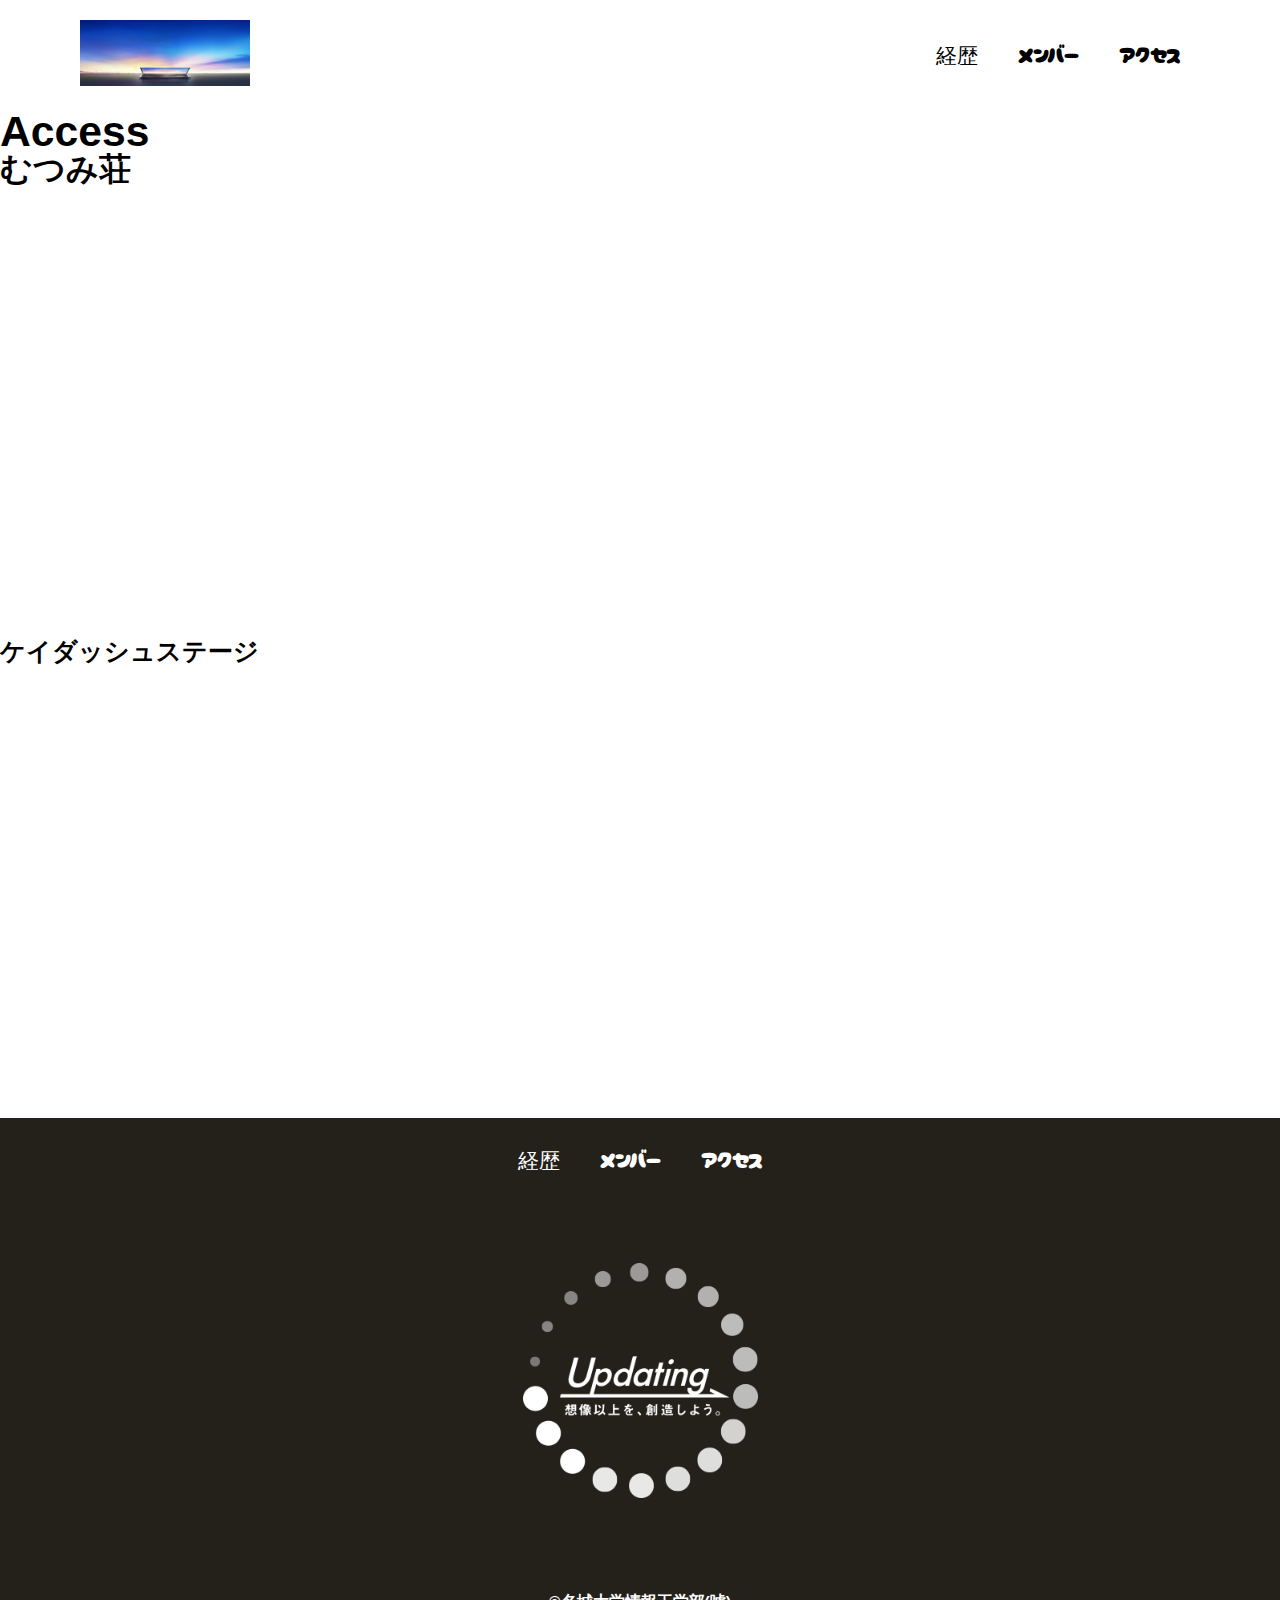
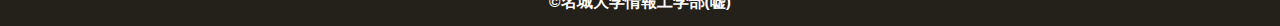
==== access.html @ 0b9823cd "Update access.html" ====
<!DOCTYPE html>
<html>
    <head>
        <meta charset="UTF-8">
        <title>アクセス</title>
        <meta name="description" content="access map">
        <meta name="viewport" content="width=device-width">
        <script src="https://ajax.googleapis.com/ajax/libs/jquery/1.11.0/jquery.min.js"></script>
        <script src="js/script.js"></script>
        <link href="css/common.css" rel="stylesheet">
        <link href="css/access.css" rel="stylesheet">
        <link rel="preconnect" href="https://fonts.googleapis.com">
        <link rel="preconnect" href="https://fonts.gstatic.com" crossorigin>
        <link href="https://fonts.googleapis.com/css2?family=Cherry+Bomb+One&display=swap" rel="stylesheet">    
    </head>
    <body>
        <header class="header">
            <div class="header-inner">
                <a class="header-logo" href="index.html">
                    <img src="images/common/logo.png" alt="ロゴ">
                </a>
                <button class="toggle-menu-button"></button>
                <div class="header-site-menu">
                    <nav class="site-menu">
                        <ul>
                            <li><a href="carrer.html">経歴</a></li>
                            <li><a href="members.html">メンバー</a></li>
                            <li><a href="access.html">アクセス</a></li>
                        </ul>
                    </nav>
                </div>
            </div>
        </header>
        <main class="main">
            <div class="title">
                <h1>Access</h1>
            </div>
            <div class="map1">
                <h2>むつみ荘</h2>
                <iframe src="https://www.google.com/maps/embed?pb=!1m18!1m12!1m3!1d534.223411192317!2d139.64196133213892!3d35.701882721521606!2m3!1f0!2f0!3f0!3m2!1i1024!2i768!4f13.1!3m3!1m2!1s0x6018f27ae3c4b9db%3A0xd23f28e39fea5b94!2z44CSMTY2LTAwMDQg5p2x5Lqs6YO95p2J5Lim5Yy66Zi_5L2Q6LC35Y2X77yR5LiB55uu77yS77yV4oiS77yS77yUIOOCgOOBpOOBv-iNmA!5e0!3m2!1sja!2sjp!4v1689314796469!5m2!1sja!2sjp" width="600" height="450" style="border:0;" allowfullscreen="" loading="lazy" referrerpolicy="no-referrer-when-downgrade"></iframe>
            </div>
            <div class="map2">
                <h3>ケイダッシュステージ</h3>
                <iframe src="https://www.google.com/maps/embed?pb=!1m14!1m8!1m3!1d808.9500334365047!2d139.70913814302196!3d35.651473407434544!3m2!1i1024!2i768!4f13.1!3m3!1m2!1s0x60188be3eaa95557%3A0xebc5a26834137bfd!2z44ix44Kx44Kk44OA44OD44K344Ol44K544OG44O844K4!5e0!3m2!1sja!2sjp!4v1689315253478!5m2!1sja!2sjp" width="600" height="450" style="border:0;" allowfullscreen="" loading="lazy" referrerpolicy="no-referrer-when-downgrade"></iframe>
            </div>
        </main>
        <footer class="footer">
            <nav class="site-menu">
                <ul>
                    <li><a href="carrer.html">経歴</a></li>
                    <li><a href="members.html">メンバー</a></li>
                    <li><a href="access.html">アクセス</a></li>
                </ul>
            </nav>
            <a class="footer-logo" href="index.html">
                <img src="images/common/logo_footer.png" alt="ロゴ">
            </a>
            <p class="copyright"><small>&copy;名城大学情報工学部(嘘)</small></p>
        </footer>
    </body>
</html>
---- css/common.css ----
@charset "utf-8";

*,
::before,
::after {
    padding: 0;
    margin: 0;
    box-sizing: border-box;
}

ul, ol {
    list-style: none;
}

a {
    color: inherit;
    text-decoration: none;
}

body {
    font-family: sans-serif;
    font-size: 16pt;
    color: #000000;
    line-height: 1;
    background-color: #ffffff;
}

img {
    max-width: 100%;
}

.header-inner {
    max-width: 1200px;
    height: 110px;
    margin-left: auto;
    margin-right: auto;
    padding-left: 40px;
    padding-right: 40px;
    display: flex;
    justify-content: space-between;
    align-items: center;
}

.toggle-menu-button {
    display: none;
}

.header-logo {
    display: block;
    width: 170px;
}

.site-menu ul {
    display: flex;
}

.site-menu ul li {
    margin-left: 20px;
    margin-right: 20px;
}

.site-menu ul li a {
    font-family: 'Cherry Bomb One', cursive;
}

@media (max-width: 800px) {
    .site-menu ul {
        display: block;
        text-align: center;
    }

    .site-menu li {
        margin-top: 20px;
    }

    .header {
        position: fixed;
        top: 0;
        left: 0;
        right: 0;
        background-color: #ffffff;
        height: 50px;
        z-index: 10;
        box-shadow: 0 3px 6px rgba(0, 0, 0, 0.1);
    }

    .header-inner {
        padding-left: 20px;
        padding-right: 20px;
        height: 100%;
        position: relative;
    }

    .header-logo {
        width: 100px;
    }

    .header-site-menu {
        position: absolute;
        top: 100%;
        left: 0;
        right: 0;
        color: #ffffff;
        background-color: #736e62;
        padding-top: 30px;
        padding-bottom: 50px;
        display: none;
    }

    .header-site-menu.is-show {
        display: block;
    }

    .main {
        padding-top: 50px;;
    }

    .footer-logo {
        margin-top: 60px;
    }

    .copyright {
        margin-top: 50px;
    }
}

.footer {
    color: #ffffff;
    background-color: #24211b;
    padding-top: 30px;
    padding-bottom: 15px;
    display: flex;
    flex-direction: column;
    align-items: center;
}

.footer-logo {
    display: block;
    width: 235px;
    margin-top: 90px;
}

.copyright {
    font-size: 14pt;
    font-weight: bold;
    margin-top: 90px;
}
---- css/access.css ----
.map {
    width: 930px;
    max-width: 90%;
    margin-top: 75px;
    margin-left: auto;
    margin-right: auto;
}

.map iframe {
    display: block;
    width: 100%;
    height: 600px;
    margin-top: 25px;
}
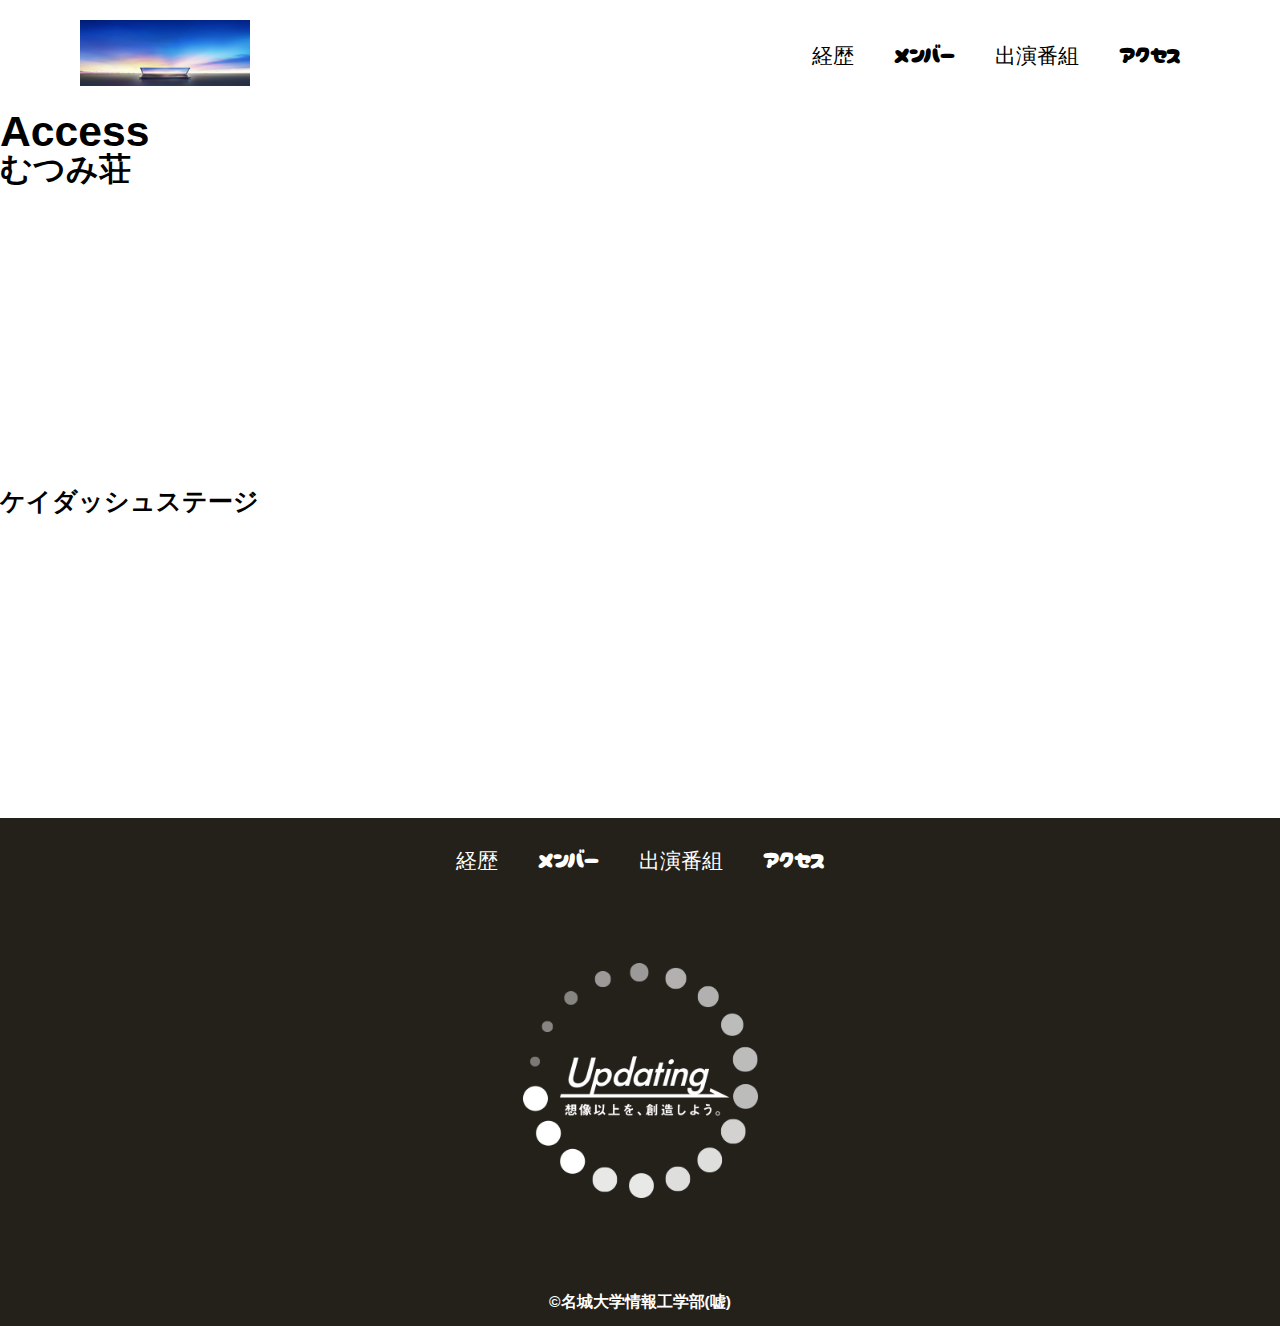
==== commit 0a7427c5: "program記述" ====
--- a/access.html
+++ b/access.html
@@ -25,6 +25,7 @@
                         <ul>
                             <li><a href="carrer.html">経歴</a></li>
                             <li><a href="members.html">メンバー</a></li>
+                            <li><a href="access.html">出演番組</a></li>
                             <li><a href="access.html">アクセス</a></li>
                         </ul>
                     </nav>
@@ -37,11 +38,11 @@
             </div>
             <div class="map1">
                 <h2>むつみ荘</h2>
-                <iframe src="https://www.google.com/maps/embed?pb=!1m18!1m12!1m3!1d534.223411192317!2d139.64196133213892!3d35.701882721521606!2m3!1f0!2f0!3f0!3m2!1i1024!2i768!4f13.1!3m3!1m2!1s0x6018f27ae3c4b9db%3A0xd23f28e39fea5b94!2z44CSMTY2LTAwMDQg5p2x5Lqs6YO95p2J5Lim5Yy66Zi_5L2Q6LC35Y2X77yR5LiB55uu77yS77yV4oiS77yS77yUIOOCgOOBpOOBv-iNmA!5e0!3m2!1sja!2sjp!4v1689314796469!5m2!1sja!2sjp" width="600" height="450" style="border:0;" allowfullscreen="" loading="lazy" referrerpolicy="no-referrer-when-downgrade"></iframe>
+                <iframe src="https://www.google.com/maps/embed?pb=!1m18!1m12!1m3!1d534.223411192317!2d139.64196133213892!3d35.701882721521606!2m3!1f0!2f0!3f0!3m2!1i1024!2i768!4f13.1!3m3!1m2!1s0x6018f27ae3c4b9db%3A0xd23f28e39fea5b94!2z44CSMTY2LTAwMDQg5p2x5Lqs6YO95p2J5Lim5Yy66Zi_5L2Q6LC35Y2X77yR5LiB55uu77yS77yV4oiS77yS77yUIOOCgOOBpOOBv-iNmA!5e0!3m2!1sja!2sjp!4v1689314796469!5m2!1sja!2sjp" width="450" height="300" style="border:0;" allowfullscreen="" loading="lazy" referrerpolicy="no-referrer-when-downgrade"></iframe>
             </div>
             <div class="map2">
                 <h3>ケイダッシュステージ</h3>
-                <iframe src="https://www.google.com/maps/embed?pb=!1m14!1m8!1m3!1d808.9500334365047!2d139.70913814302196!3d35.651473407434544!3m2!1i1024!2i768!4f13.1!3m3!1m2!1s0x60188be3eaa95557%3A0xebc5a26834137bfd!2z44ix44Kx44Kk44OA44OD44K344Ol44K544OG44O844K4!5e0!3m2!1sja!2sjp!4v1689315253478!5m2!1sja!2sjp" width="600" height="450" style="border:0;" allowfullscreen="" loading="lazy" referrerpolicy="no-referrer-when-downgrade"></iframe>
+                <iframe src="https://www.google.com/maps/embed?pb=!1m14!1m8!1m3!1d808.9500334365047!2d139.70913814302196!3d35.651473407434544!3m2!1i1024!2i768!4f13.1!3m3!1m2!1s0x60188be3eaa95557%3A0xebc5a26834137bfd!2z44ix44Kx44Kk44OA44OD44K344Ol44K544OG44O844K4!5e0!3m2!1sja!2sjp!4v1689315253478!5m2!1sja!2sjp" width="450" height="300" style="border:0;" allowfullscreen="" loading="lazy" referrerpolicy="no-referrer-when-downgrade"></iframe>
             </div>
         </main>
         <footer class="footer">
@@ -49,6 +50,7 @@
                 <ul>
                     <li><a href="carrer.html">経歴</a></li>
                     <li><a href="members.html">メンバー</a></li>
+                    <li><a href="access.html">出演番組</a></li>
                     <li><a href="access.html">アクセス</a></li>
                 </ul>
             </nav>
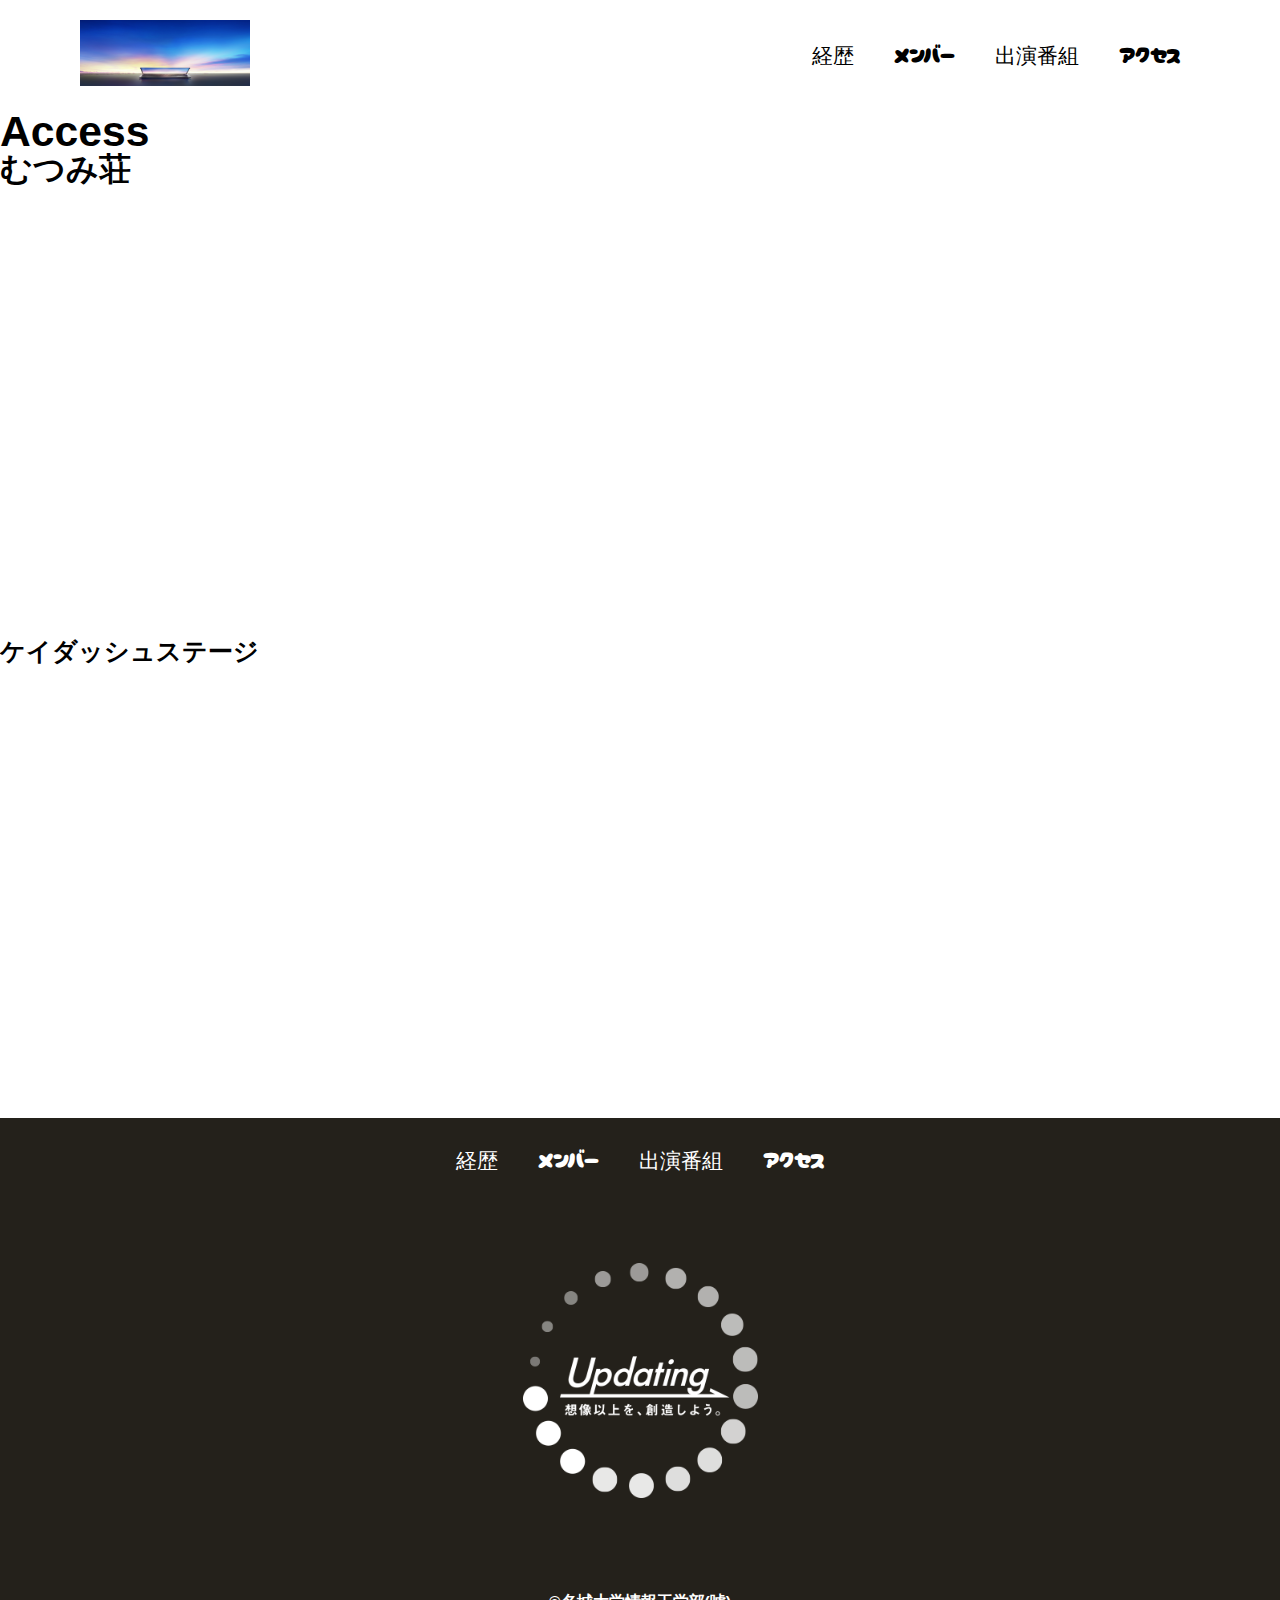
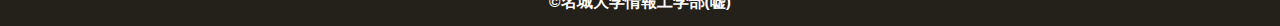
==== commit a96aadd5: "Merge branch 'ogasho-ver' of https://github.com/keita04/finall_website_2023 into ogasho-ver" ====
--- a/access.html
+++ b/access.html
@@ -38,11 +38,11 @@
             </div>
             <div class="map1">
                 <h2>むつみ荘</h2>
-                <iframe src="https://www.google.com/maps/embed?pb=!1m18!1m12!1m3!1d534.223411192317!2d139.64196133213892!3d35.701882721521606!2m3!1f0!2f0!3f0!3m2!1i1024!2i768!4f13.1!3m3!1m2!1s0x6018f27ae3c4b9db%3A0xd23f28e39fea5b94!2z44CSMTY2LTAwMDQg5p2x5Lqs6YO95p2J5Lim5Yy66Zi_5L2Q6LC35Y2X77yR5LiB55uu77yS77yV4oiS77yS77yUIOOCgOOBpOOBv-iNmA!5e0!3m2!1sja!2sjp!4v1689314796469!5m2!1sja!2sjp" width="450" height="300" style="border:0;" allowfullscreen="" loading="lazy" referrerpolicy="no-referrer-when-downgrade"></iframe>
+                <iframe src="https://www.google.com/maps/embed?pb=!1m18!1m12!1m3!1d534.223411192317!2d139.64196133213892!3d35.701882721521606!2m3!1f0!2f0!3f0!3m2!1i1024!2i768!4f13.1!3m3!1m2!1s0x6018f27ae3c4b9db%3A0xd23f28e39fea5b94!2z44CSMTY2LTAwMDQg5p2x5Lqs6YO95p2J5Lim5Yy66Zi_5L2Q6LC35Y2X77yR5LiB55uu77yS77yV4oiS77yS77yUIOOCgOOBpOOBv-iNmA!5e0!3m2!1sja!2sjp!4v1689314796469!5m2!1sja!2sjp" width="600" height="450" style="border:0;" allowfullscreen="" loading="lazy" referrerpolicy="no-referrer-when-downgrade"></iframe>
             </div>
             <div class="map2">
                 <h3>ケイダッシュステージ</h3>
-                <iframe src="https://www.google.com/maps/embed?pb=!1m14!1m8!1m3!1d808.9500334365047!2d139.70913814302196!3d35.651473407434544!3m2!1i1024!2i768!4f13.1!3m3!1m2!1s0x60188be3eaa95557%3A0xebc5a26834137bfd!2z44ix44Kx44Kk44OA44OD44K344Ol44K544OG44O844K4!5e0!3m2!1sja!2sjp!4v1689315253478!5m2!1sja!2sjp" width="450" height="300" style="border:0;" allowfullscreen="" loading="lazy" referrerpolicy="no-referrer-when-downgrade"></iframe>
+                <iframe src="https://www.google.com/maps/embed?pb=!1m14!1m8!1m3!1d808.9500334365047!2d139.70913814302196!3d35.651473407434544!3m2!1i1024!2i768!4f13.1!3m3!1m2!1s0x60188be3eaa95557%3A0xebc5a26834137bfd!2z44ix44Kx44Kk44OA44OD44K344Ol44K544OG44O844K4!5e0!3m2!1sja!2sjp!4v1689315253478!5m2!1sja!2sjp" width="600" height="450" style="border:0;" allowfullscreen="" loading="lazy" referrerpolicy="no-referrer-when-downgrade"></iframe>
             </div>
         </main>
         <footer class="footer">
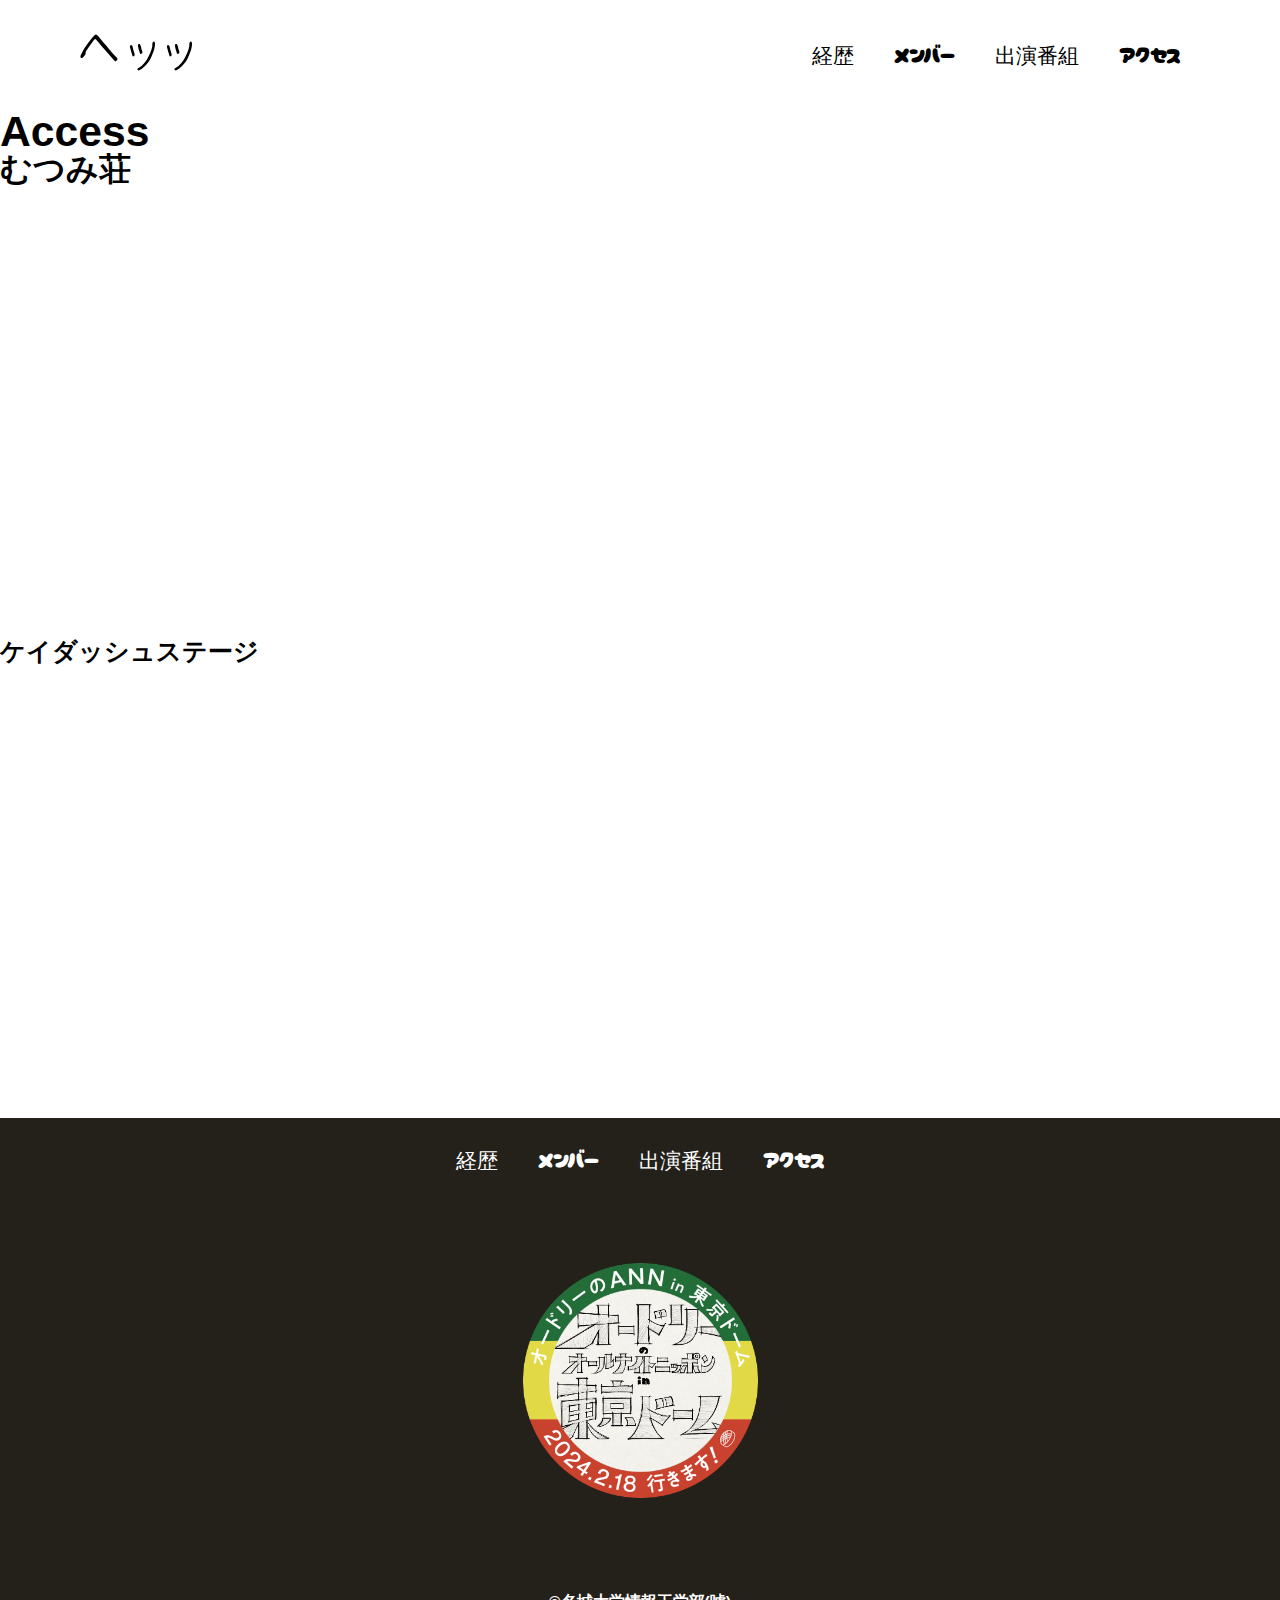
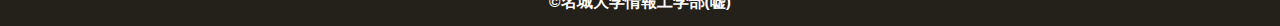
==== commit 2ee9ff9c: "Update access.html" ====
--- a/access.html
+++ b/access.html
@@ -50,7 +50,7 @@
                 <ul>
                     <li><a href="carrer.html">経歴</a></li>
                     <li><a href="members.html">メンバー</a></li>
-                    <li><a href="access.html">出演番組</a></li>
+                    <li><a href="program.html">出演番組</a></li>
                     <li><a href="access.html">アクセス</a></li>
                 </ul>
             </nav>
--- a/css/common.css
+++ b/css/common.css
@@ -78,7 +78,7 @@
         top: 0;
         left: 0;
         right: 0;
-        background-color: #ffffff;
+        background-color: #eeff00;
         height: 50px;
         z-index: 10;
         box-shadow: 0 3px 6px rgba(0, 0, 0, 0.1);
@@ -122,6 +122,19 @@
     .copyright {
         margin-top: 50px;
     }
+    .toggle-menu-button {
+        display: block;
+        width: 44px;
+        height: 34px;
+        background-image: url(../images/common/icon-menu.png);
+        background-size: 50%;
+        background-position: center;
+        background-repeat: no-repeat;
+        background-color: transparent;
+        border: none;
+        border-radius: 0;
+        outline: none;
+    }
 }
 
 .footer {
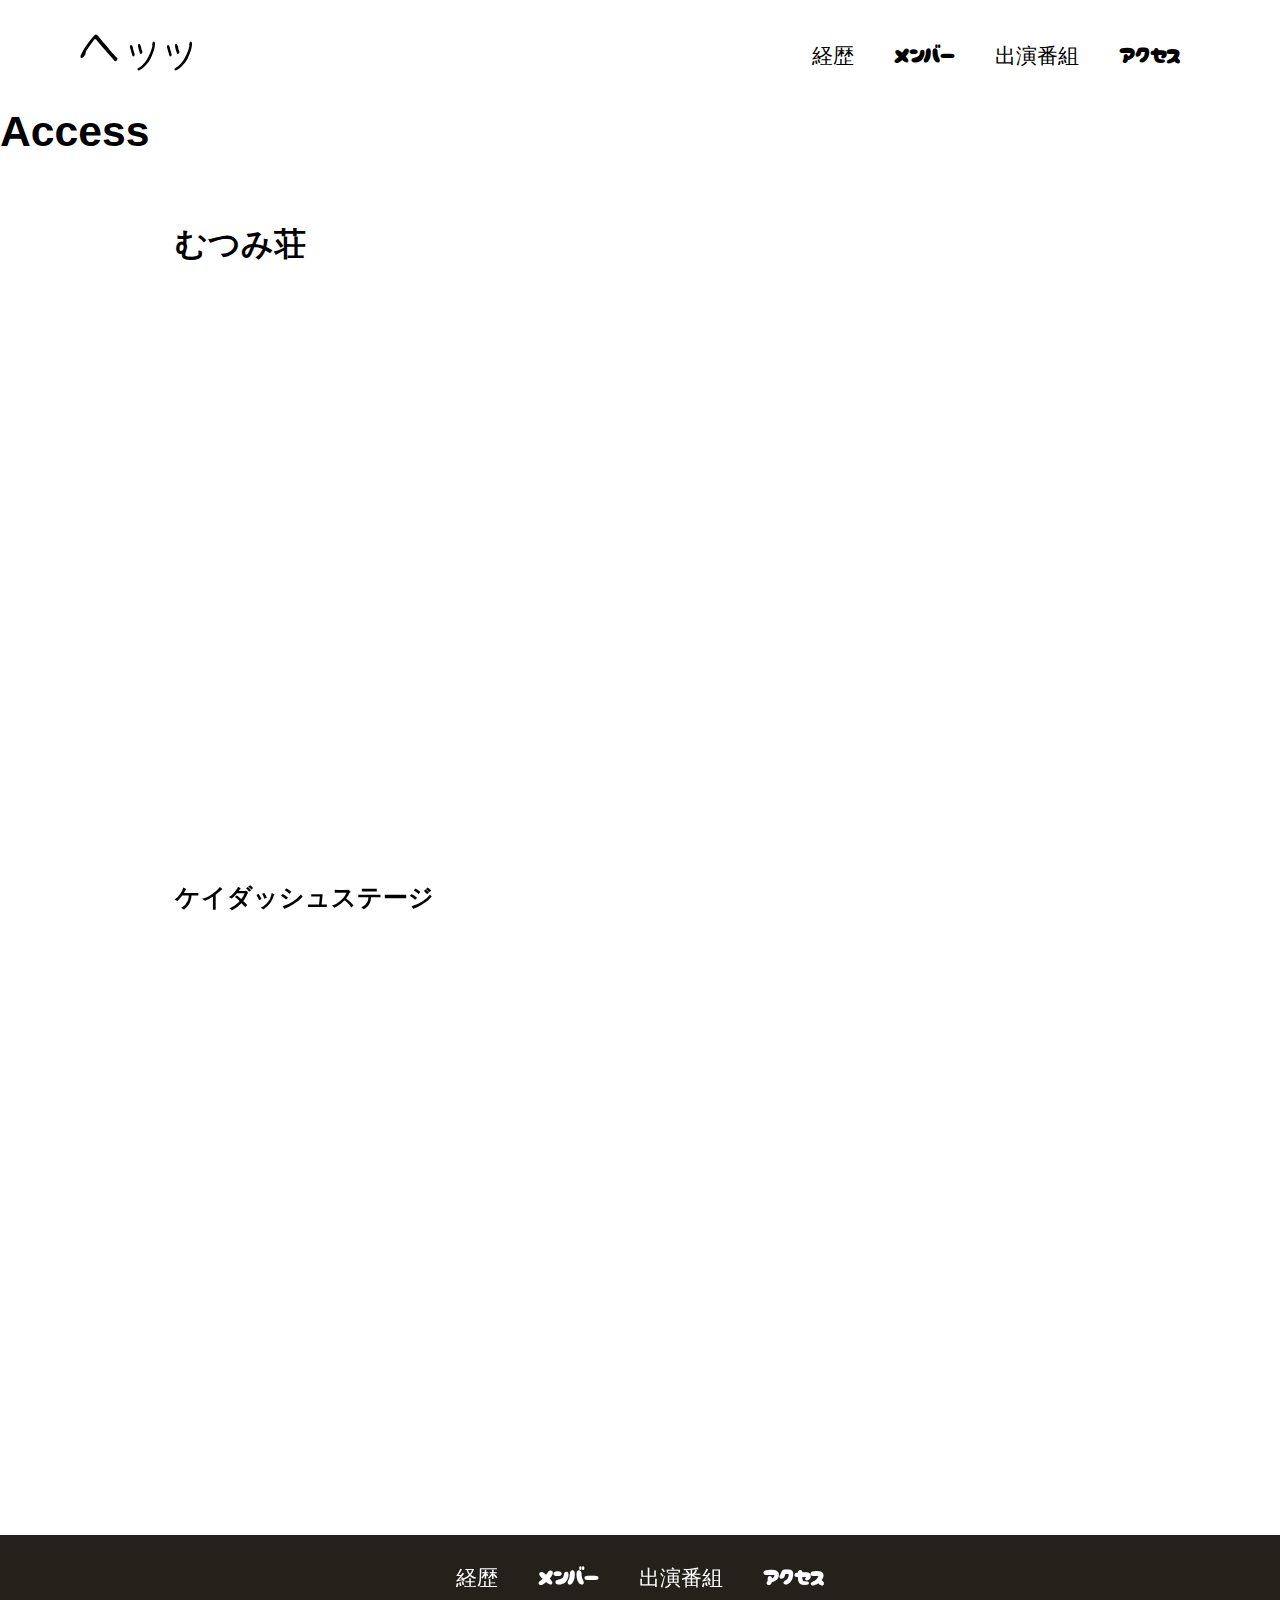
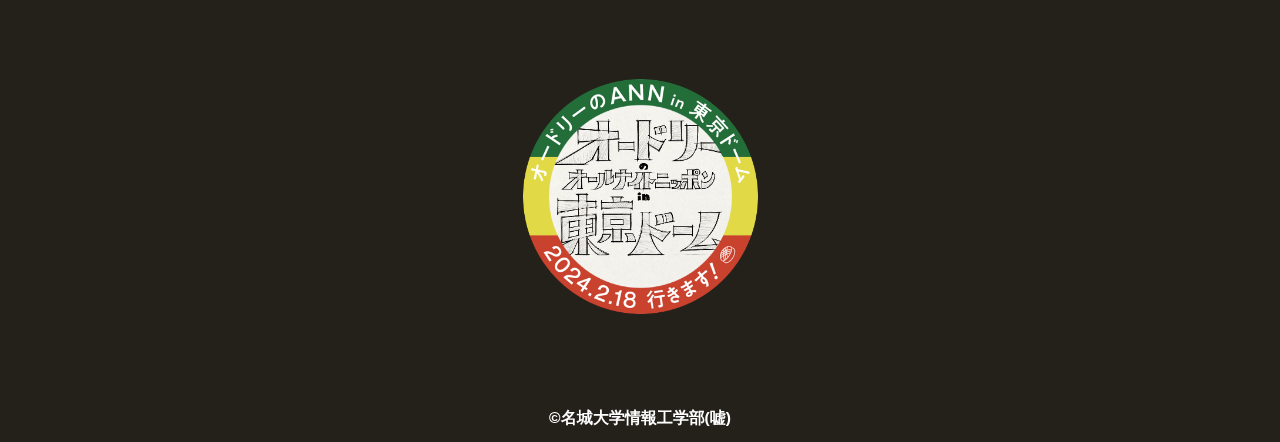
==== commit 0c85eff7: "マップの表示の仕方を変更" ====
--- a/access.html
+++ b/access.html
@@ -25,7 +25,7 @@
                         <ul>
                             <li><a href="carrer.html">経歴</a></li>
                             <li><a href="members.html">メンバー</a></li>
-                            <li><a href="access.html">出演番組</a></li>
+                            <li><a href="program.html">出演番組</a></li>
                             <li><a href="access.html">アクセス</a></li>
                         </ul>
                     </nav>
@@ -36,11 +36,10 @@
             <div class="title">
                 <h1>Access</h1>
             </div>
-            <div class="map1">
+            <div class="map">
                 <h2>むつみ荘</h2>
                 <iframe src="https://www.google.com/maps/embed?pb=!1m18!1m12!1m3!1d534.223411192317!2d139.64196133213892!3d35.701882721521606!2m3!1f0!2f0!3f0!3m2!1i1024!2i768!4f13.1!3m3!1m2!1s0x6018f27ae3c4b9db%3A0xd23f28e39fea5b94!2z44CSMTY2LTAwMDQg5p2x5Lqs6YO95p2J5Lim5Yy66Zi_5L2Q6LC35Y2X77yR5LiB55uu77yS77yV4oiS77yS77yUIOOCgOOBpOOBv-iNmA!5e0!3m2!1sja!2sjp!4v1689314796469!5m2!1sja!2sjp" width="600" height="450" style="border:0;" allowfullscreen="" loading="lazy" referrerpolicy="no-referrer-when-downgrade"></iframe>
-            </div>
-            <div class="map2">
+
                 <h3>ケイダッシュステージ</h3>
                 <iframe src="https://www.google.com/maps/embed?pb=!1m14!1m8!1m3!1d808.9500334365047!2d139.70913814302196!3d35.651473407434544!3m2!1i1024!2i768!4f13.1!3m3!1m2!1s0x60188be3eaa95557%3A0xebc5a26834137bfd!2z44ix44Kx44Kk44OA44OD44K344Ol44K544OG44O844K4!5e0!3m2!1sja!2sjp!4v1689315253478!5m2!1sja!2sjp" width="600" height="450" style="border:0;" allowfullscreen="" loading="lazy" referrerpolicy="no-referrer-when-downgrade"></iframe>
             </div>
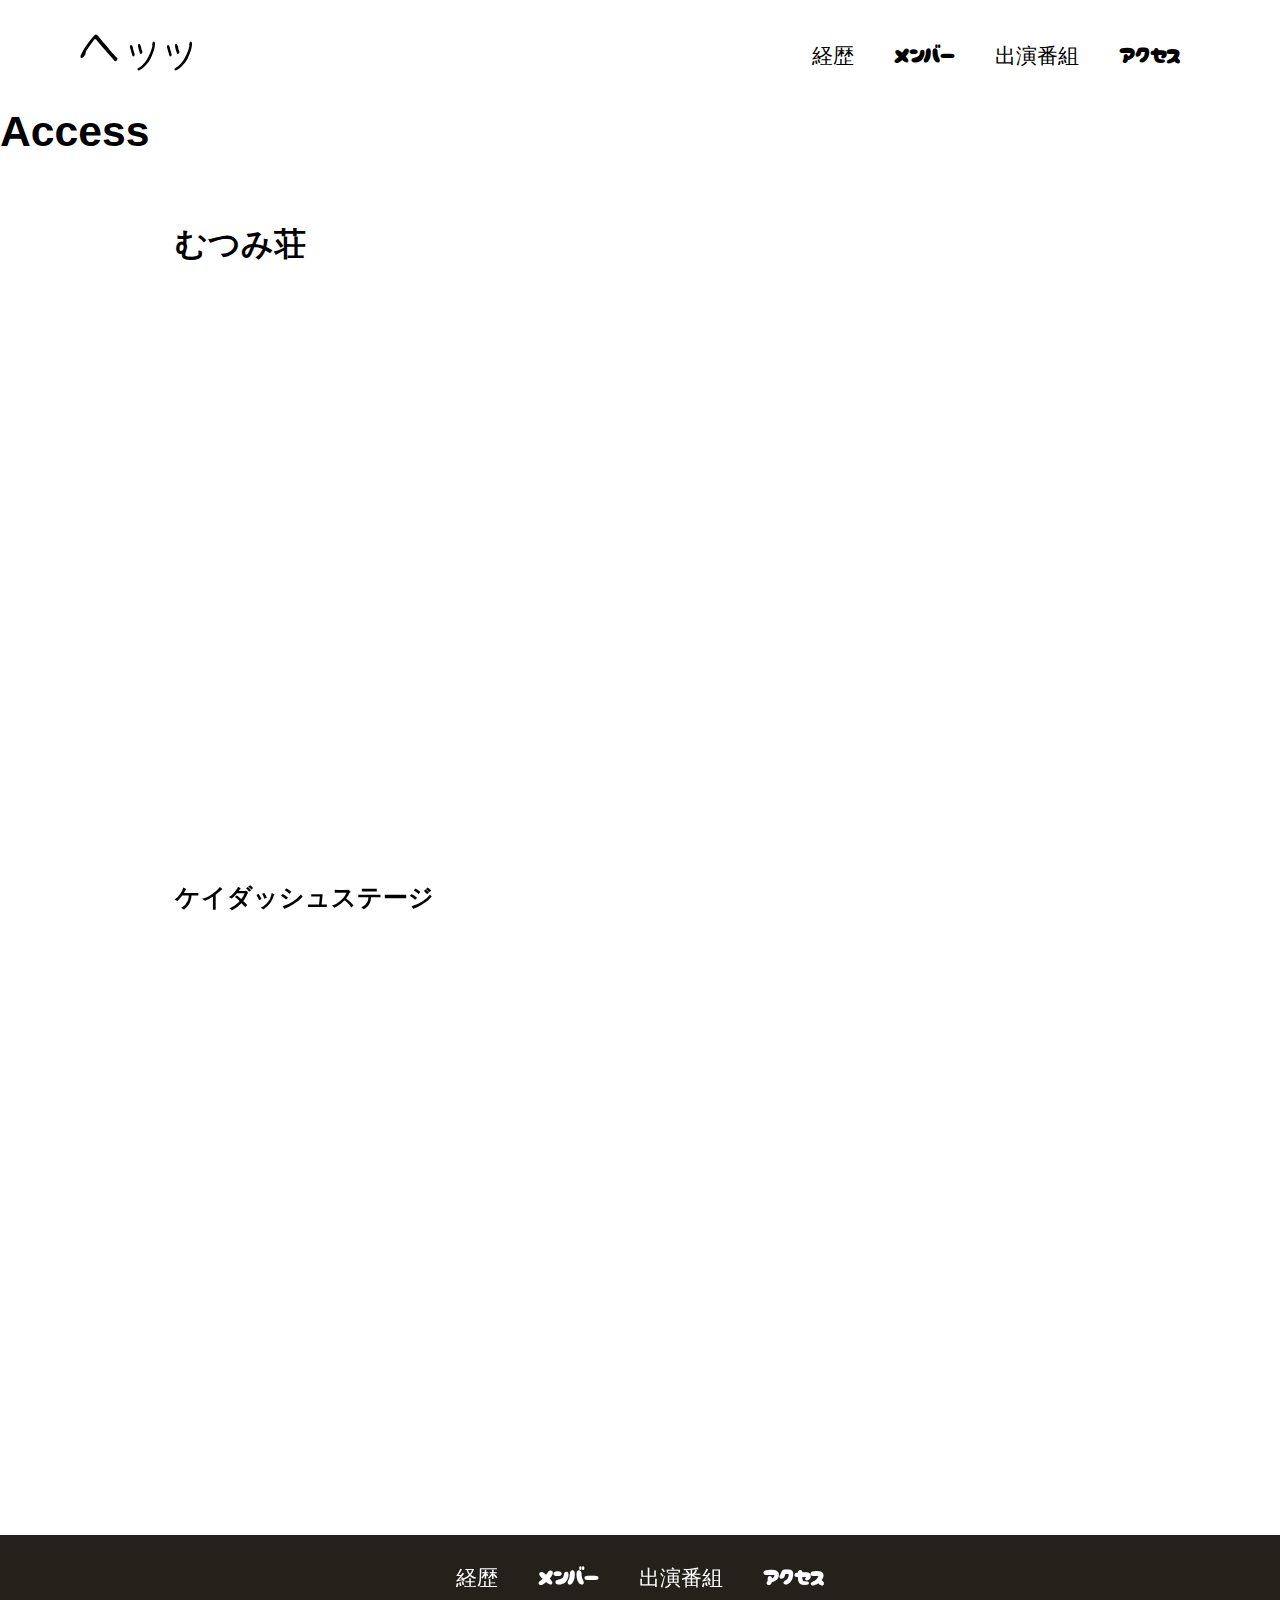
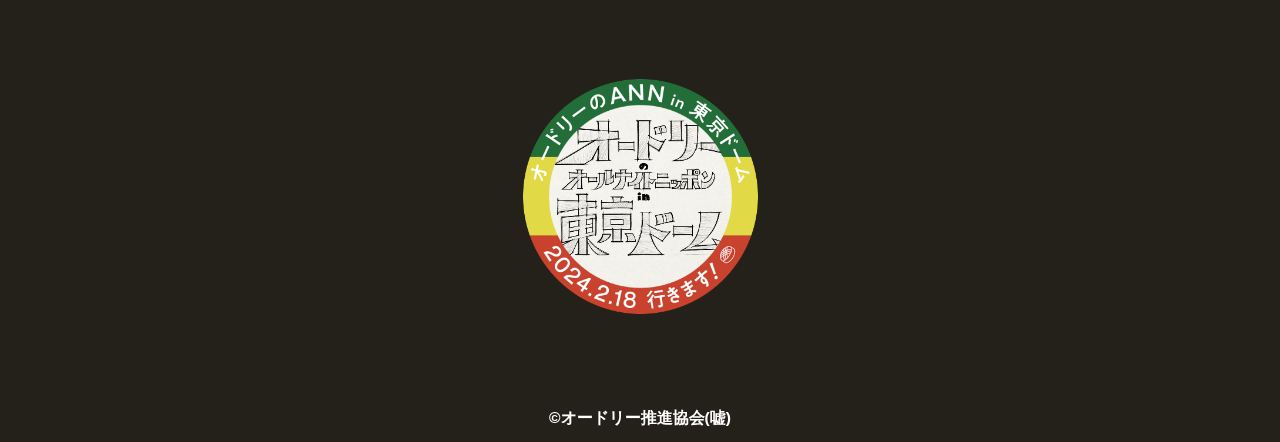
==== commit 0db099f1: "リンク先の変更" ====
--- a/access.html
+++ b/access.html
@@ -56,7 +56,7 @@
             <a class="footer-logo" href="index.html">
                 <img src="images/common/logo_footer.png" alt="ロゴ">
             </a>
-            <p class="copyright"><small>&copy;名城大学情報工学部(嘘)</small></p>
+            <p class="copyright"><small>&copy;オードリー推進協会(嘘)</small></p>
         </footer>
     </body>
 </html>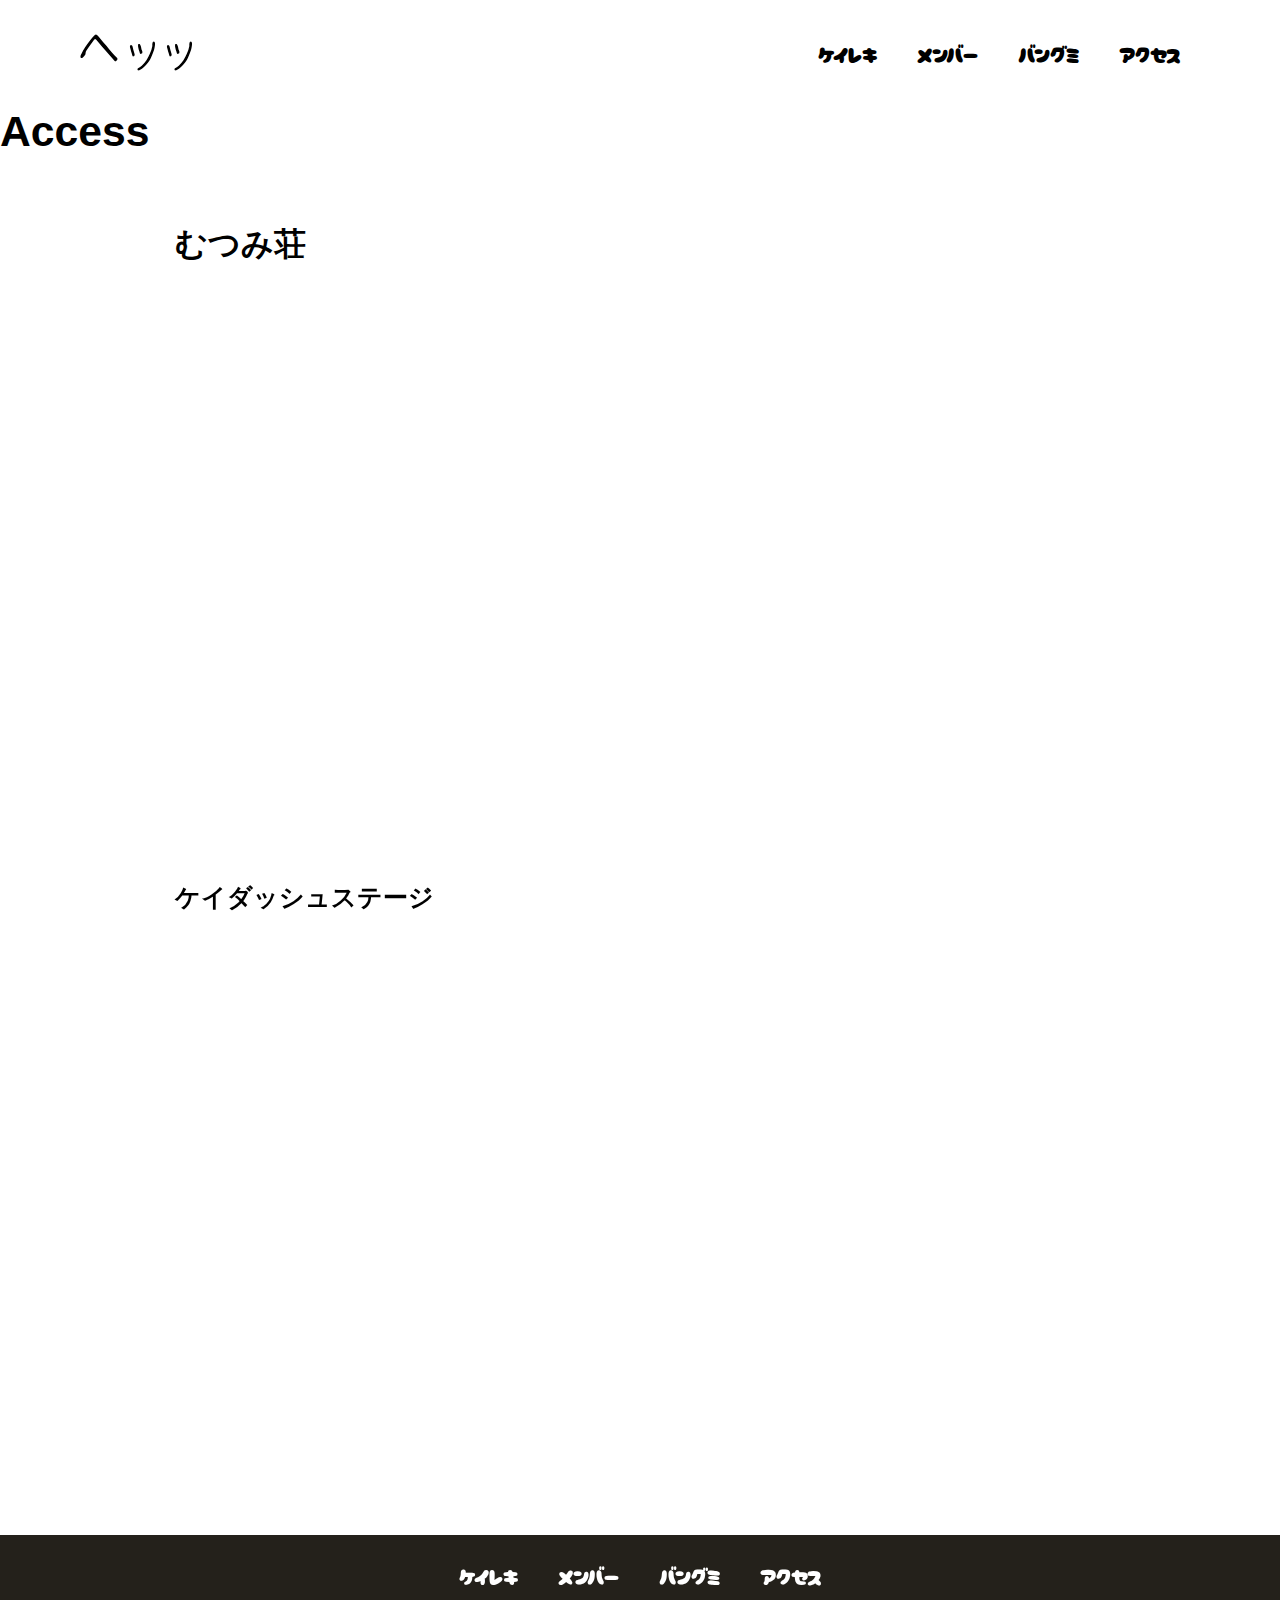
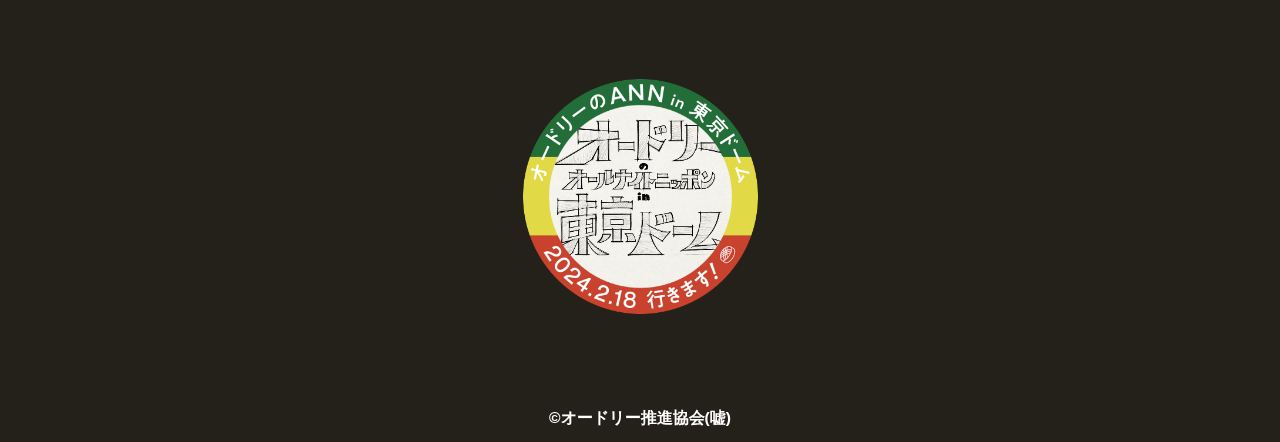
==== commit f01ec60a: "カタカナに変更" ====
--- a/access.html
+++ b/access.html
@@ -23,9 +23,9 @@
                 <div class="header-site-menu">
                     <nav class="site-menu">
                         <ul>
-                            <li><a href="carrer.html">経歴</a></li>
+                            <li><a href="carrer.html">ケイレキ</a></li>
                             <li><a href="members.html">メンバー</a></li>
-                            <li><a href="program.html">出演番組</a></li>
+                            <li><a href="program.html">バングミ</a></li>
                             <li><a href="access.html">アクセス</a></li>
                         </ul>
                     </nav>
@@ -47,9 +47,9 @@
         <footer class="footer">
             <nav class="site-menu">
                 <ul>
-                    <li><a href="carrer.html">経歴</a></li>
+                    <li><a href="carrer.html">ケイレキ</a></li>
                     <li><a href="members.html">メンバー</a></li>
-                    <li><a href="program.html">出演番組</a></li>
+                    <li><a href="program.html">バングミ</a></li>
                     <li><a href="access.html">アクセス</a></li>
                 </ul>
             </nav>
